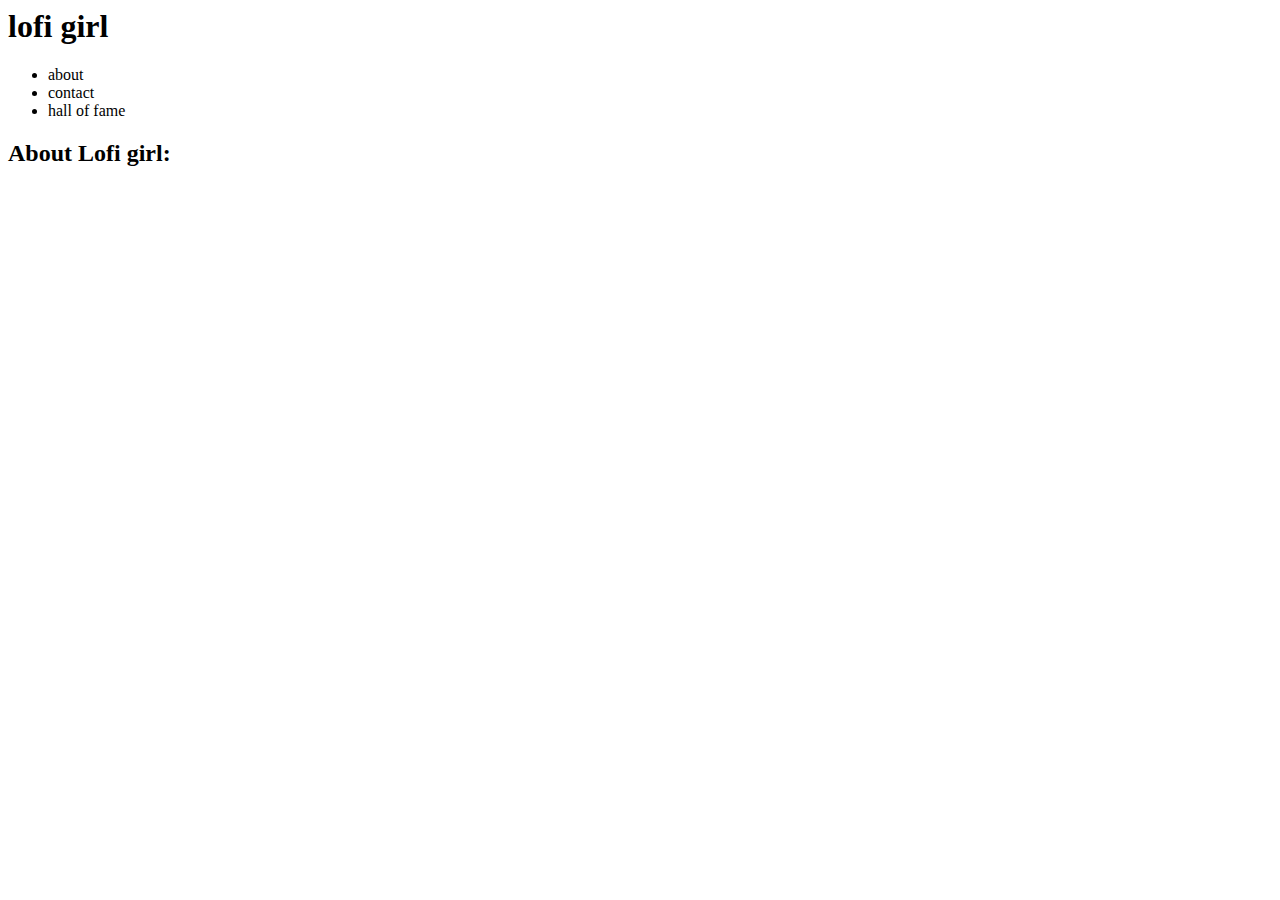
==== index.html @ 7831c67d "Add html for home page" ====
<html lang="en">
<head>
    <meta charset="UTF-8">
    <meta name="viewport" content="width=device-width, initial-scale=1.0">
    <title>Lofi Girl</title>
</head>
<body>
    <div id="container">
       <header>
        <h1>lofi girl</h1>
        <nav>
            <ul>
                <li>about</li>
                <li>contact</li>
                <li>hall of fame</li>
            </ul>
        </nav>
       </header>
       <section>
        <h2>About Lofi girl:</h2>
       </section>
       <footer>
        
       </footer>
    </div>
</body>
</html>
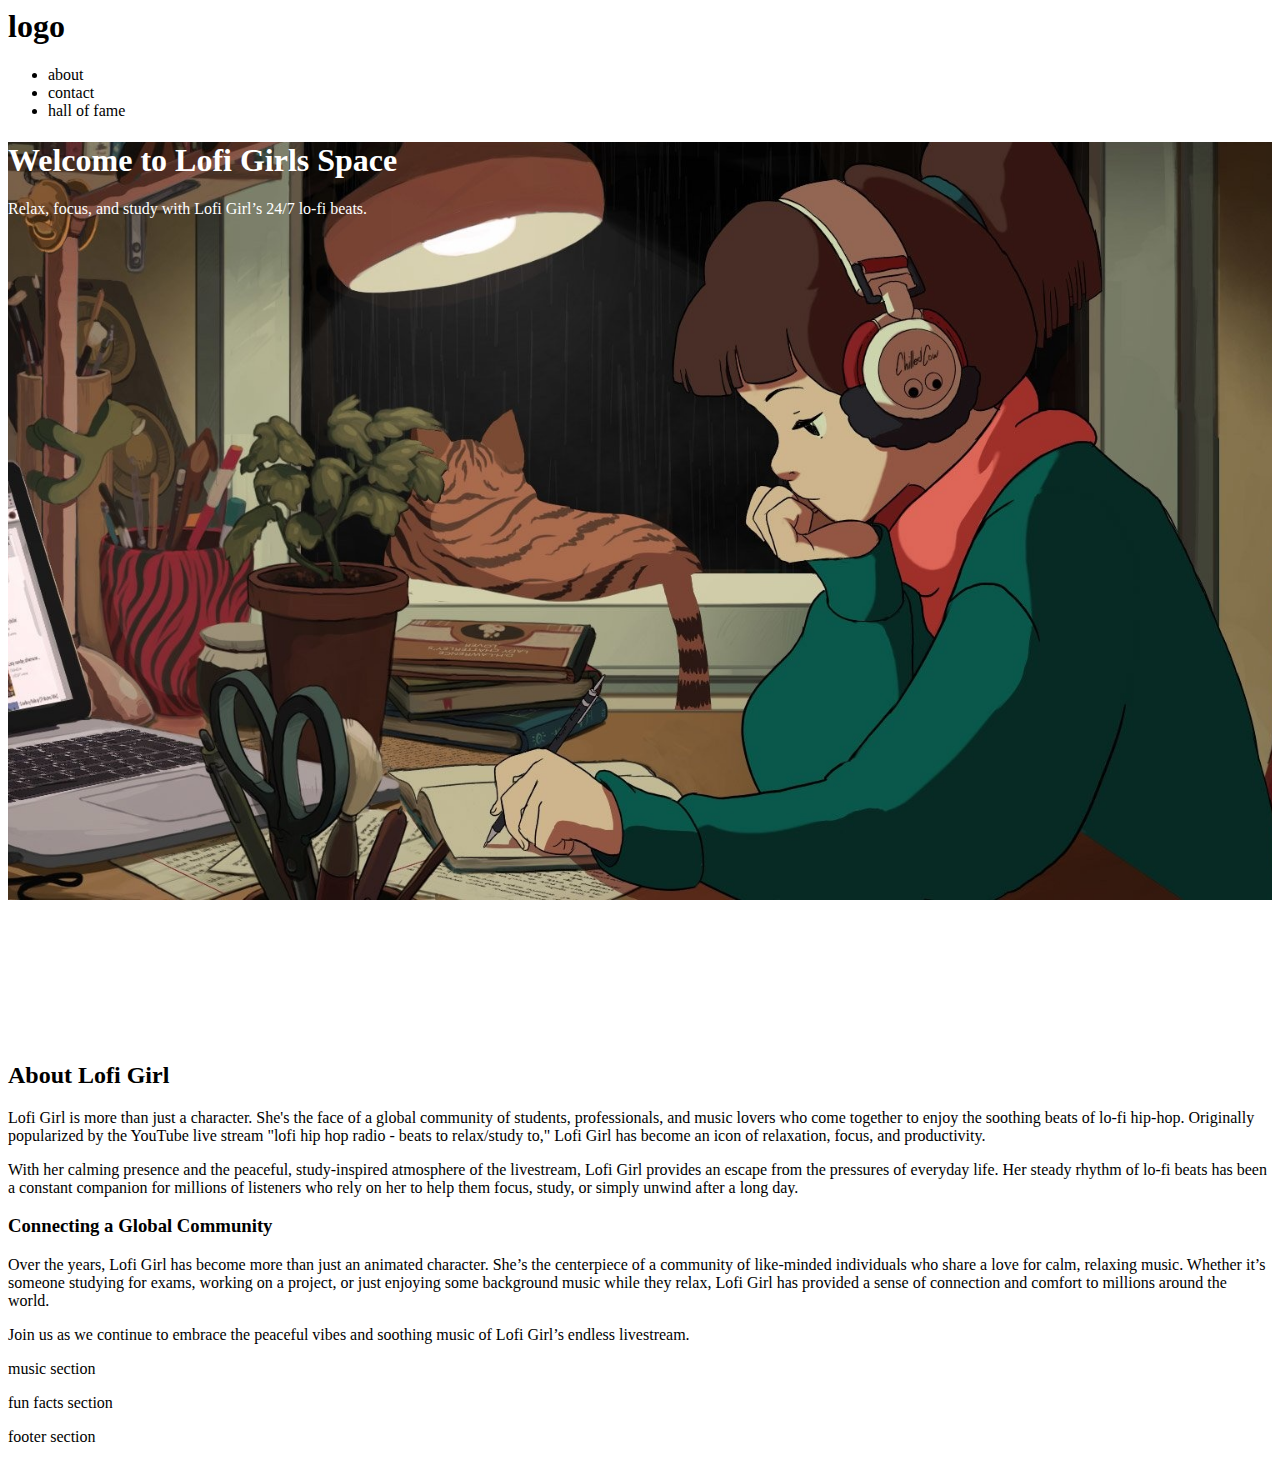
==== commit 697b3a96: "Create sections for main landing page" ====
--- a/index.html
+++ b/index.html
@@ -1,27 +1,63 @@
 <html lang="en">
+
 <head>
     <meta charset="UTF-8">
     <meta name="viewport" content="width=device-width, initial-scale=1.0">
     <title>Lofi Girl</title>
+    <link rel="stylesheet" href="styles.css">
 </head>
+
 <body>
     <div id="container">
-       <header>
-        <h1>lofi girl</h1>
-        <nav>
-            <ul>
-                <li>about</li>
-                <li>contact</li>
-                <li>hall of fame</li>
-            </ul>
-        </nav>
-       </header>
-       <section>
-        <h2>About Lofi girl:</h2>
-       </section>
-       <footer>
-        
-       </footer>
+        <header>
+            <nav>
+                <h1>logo</h1>
+                <ul>
+                    <li>about</li>
+                    <li>contact</li>
+                    <li>hall of fame</li>
+                </ul>
+            </nav>
+        </header>
+        <section id="hero">
+            <div class="hero-content">
+                <h1>Welcome to Lofi Girls Space</h1>
+                <p>Relax, focus, and study with Lofi Girl’s 24/7 lo-fi beats.</p>
+            </div>
+        </section>
+        <section id="about">
+            <div class="about-content">
+                <h2>About Lofi Girl</h2>
+                <p>Lofi Girl is more than just a character. She's the face of a global community of students,
+                    professionals, and music lovers who come together to enjoy the soothing beats of lo-fi hip-hop.
+                    Originally popularized by the YouTube live stream "lofi hip hop radio - beats to relax/study to,"
+                    Lofi Girl has become an icon of relaxation, focus, and productivity.</p>
+
+                <p>With her calming presence and the peaceful, study-inspired atmosphere of the livestream,
+                    Lofi Girl provides an escape from the pressures of everyday life.
+                    Her steady rhythm of lo-fi beats has been a constant companion for millions of listeners who rely on
+                    her to help them focus,
+                    study, or simply unwind after a long day.</p>
+
+                <h3>Connecting a Global Community</h3>
+                <p>Over the years, Lofi Girl has become more than just an animated character. 
+                    She’s the centerpiece of a community of like-minded individuals who share a love for calm, relaxing music. 
+                    Whether it’s someone studying for exams, working on a project, or just enjoying some background music while they relax, 
+                    Lofi Girl has provided a sense of connection and comfort to millions around the world.</p>
+
+                <p>Join us as we continue to embrace the peaceful vibes and soothing music of Lofi Girl’s endless livestream.</p>
+            </div>
+        </section>
+        <section id="music">
+            <p>music section</p>
+        </section>
+        <section id="fun-facts">
+            <p>fun facts section</p>
+        </section>
+        <footer>
+            <p>footer section</p>
+        </footer>
     </div>
 </body>
+
 </html>--- a/styles.css
+++ b/styles.css
@@ -0,0 +1,10 @@
+#hero{
+    background-image: url('./images/lofi-girl-18\ \(1\).jpg');
+    background-attachment: fixed;
+    background-size: cover;
+    height: 100vh;
+}
+
+.hero-content{
+    color: white;
+}